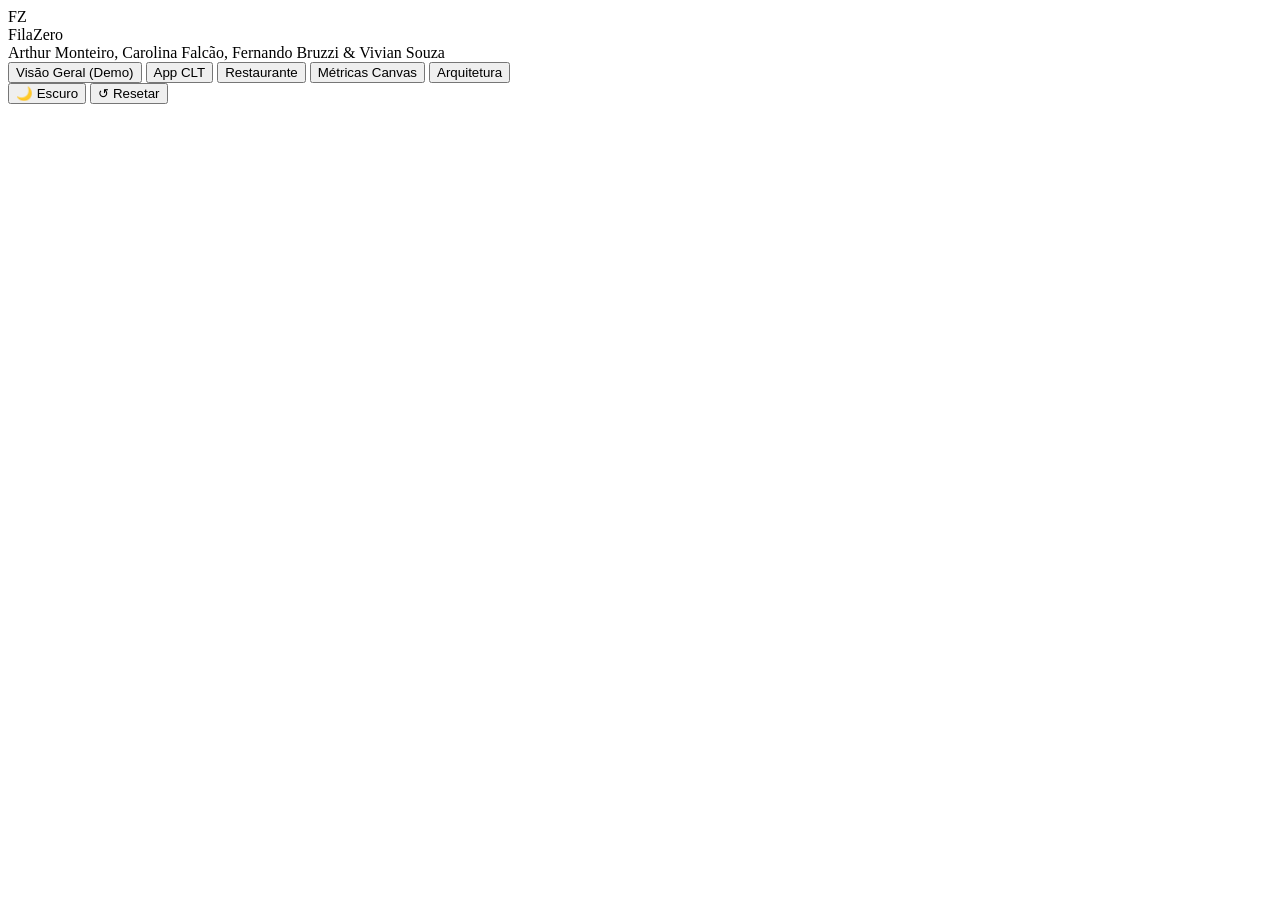
==== static/index.html @ 605e4504 "commit inicial" ====
<!DOCTYPE html>
<html lang="pt-BR" data-theme="light">
<head>
  <meta charset="UTF-8" />
  <meta name="viewport" content="width=device-width, initial-scale=1.0" />
  <title>FilaZero CLT — MVP Gestão de Filas</title>
  <link rel="stylesheet" href="/styles.css" />
</head>
<body>
  <header class="topbar">
    <div class="topbar-inner">
      <div class="brand">
        <div class="brand-logo">FZ</div>
        <div>
          <div class="brand-title">FilaZero</div>
          <div class="brand-sub">Arthur Monteiro, Carolina Falcão, Fernando Bruzzi &amp; Vivian Souza</div>
        </div>
      </div>

      <nav class="nav-tabs" id="navTabs">
        <button class="nav-tab active" data-view="split">Visão Geral (Demo)</button>
        <button class="nav-tab" data-view="clt">App CLT</button>
        <button class="nav-tab" data-view="restaurant">Restaurante</button>
        <button class="nav-tab" data-view="metrics">Métricas Canvas</button>
        <button class="nav-tab" data-view="arch">Arquitetura</button>
      </nav>

      <div class="top-actions">
        <button class="btn btn-outline btn-sm" id="btnThemeToggle" title="Alternar tema Claro / Escuro">
          🌙 Escuro
        </button>
        <button class="btn btn-outline btn-sm" id="btnResetDemo" title="Restaurar dados iniciais">
          ↺ Resetar
        </button>
      </div>
    </div>
  </header>

  <main class="container">
    <div id="appRoot"></div>
  </main>

  <div class="toast-container" id="toastContainer"></div>

  <script src="/app.js"></script>
</body>
</html>
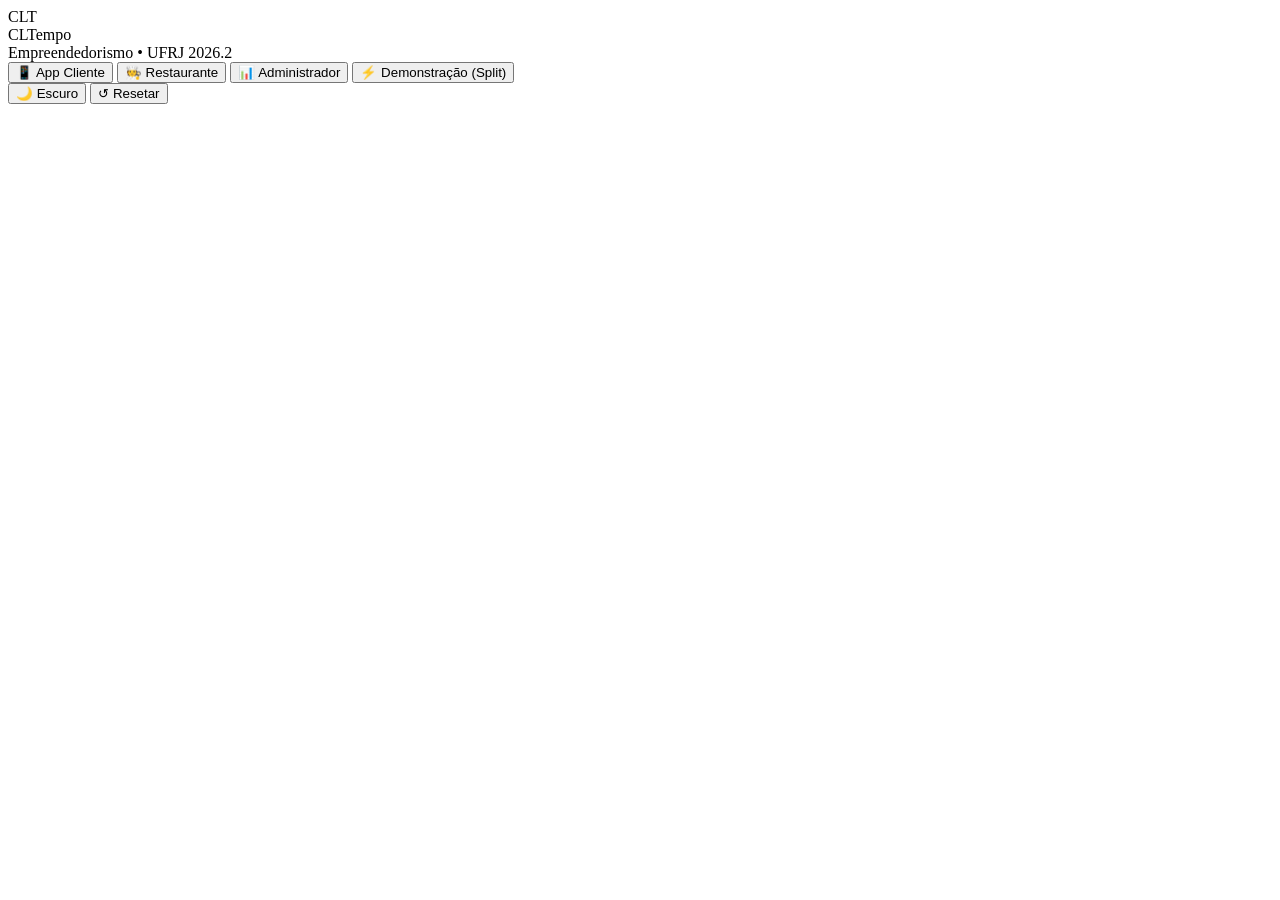
==== commit 77e255a6: "Reestruturação do MVP Reestruturação da interface de clientes do MVP" ====
--- a/static/index.html
+++ b/static/index.html
@@ -2,45 +2,56 @@
 <html lang="pt-BR" data-theme="light">
 <head>
   <meta charset="UTF-8" />
-  <meta name="viewport" content="width=device-width, initial-scale=1.0" />
-  <title>FilaZero CLT — MVP Gestão de Filas</title>
+  <meta name="viewport" content="width=device-width, initial-scale=1.0, maximum-scale=1.0, user-scalable=no" />
+  <title>CLTempo — Gestão Inteligente de Filas Corporativas</title>
   <link rel="stylesheet" href="/styles.css" />
+  <link rel="preconnect" href="https://fonts.googleapis.com">
+  <link rel="preconnect" href="https://fonts.gstatic.com" crossorigin>
+  <link href="https://fonts.googleapis.com/css2?family=Inter:wght@400;500;600;700;800&family=Plus+Jakarta+Sans:wght@600;700;800&display=swap" rel="stylesheet">
 </head>
 <body>
+  <!-- Topbar / Header de Controle da Plataforma -->
   <header class="topbar">
     <div class="topbar-inner">
-      <div class="brand">
-        <div class="brand-logo">FZ</div>
+      <div class="brand" onclick="switchMainView('client')" style="cursor:pointer;">
+        <div class="brand-logo">CLT</div>
         <div>
-          <div class="brand-title">FilaZero</div>
-          <div class="brand-sub">Arthur Monteiro, Carolina Falcão, Fernando Bruzzi &amp; Vivian Souza</div>
+          <div class="brand-title">CLTempo</div>
+          <div class="brand-sub">Empreendedorismo • UFRJ 2026.2</div>
         </div>
       </div>
 
+      <!-- Seletor das Três Interfaces + Demonstração -->
       <nav class="nav-tabs" id="navTabs">
-        <button class="nav-tab active" data-view="split">Visão Geral (Demo)</button>
-        <button class="nav-tab" data-view="clt">App CLT</button>
-        <button class="nav-tab" data-view="restaurant">Restaurante</button>
-        <button class="nav-tab" data-view="metrics">Métricas Canvas</button>
-        <button class="nav-tab" data-view="arch">Arquitetura</button>
+        <button class="nav-tab active" data-view="client">📱 App Cliente</button>
+        <button class="nav-tab" data-view="restaurant">🧑‍🍳 Restaurante</button>
+        <button class="nav-tab" data-view="admin">📊 Administrador</button>
+        <button class="nav-tab" data-view="split">⚡ Demonstração (Split)</button>
       </nav>
 
       <div class="top-actions">
         <button class="btn btn-outline btn-sm" id="btnThemeToggle" title="Alternar tema Claro / Escuro">
           🌙 Escuro
         </button>
-        <button class="btn btn-outline btn-sm" id="btnResetDemo" title="Restaurar dados iniciais">
+        <button class="btn btn-outline btn-sm" id="btnResetDemo" title="Restaurar dados iniciais do piloto">
           ↺ Resetar
         </button>
       </div>
     </div>
   </header>
 
+  <!-- Container Principal -->
   <main class="container">
     <div id="appRoot"></div>
   </main>
 
+  <!-- Notificações Toast -->
   <div class="toast-container" id="toastContainer"></div>
+
+  <!-- Modal Global (para Detalhes do Restaurante, Google Maps e Ações) -->
+  <div id="modalOverlay" class="modal-overlay" style="display:none;" onclick="closeModalOnOverlay(event)">
+    <div class="modal-container" id="modalContainer"></div>
+  </div>
 
   <script src="/app.js"></script>
 </body>
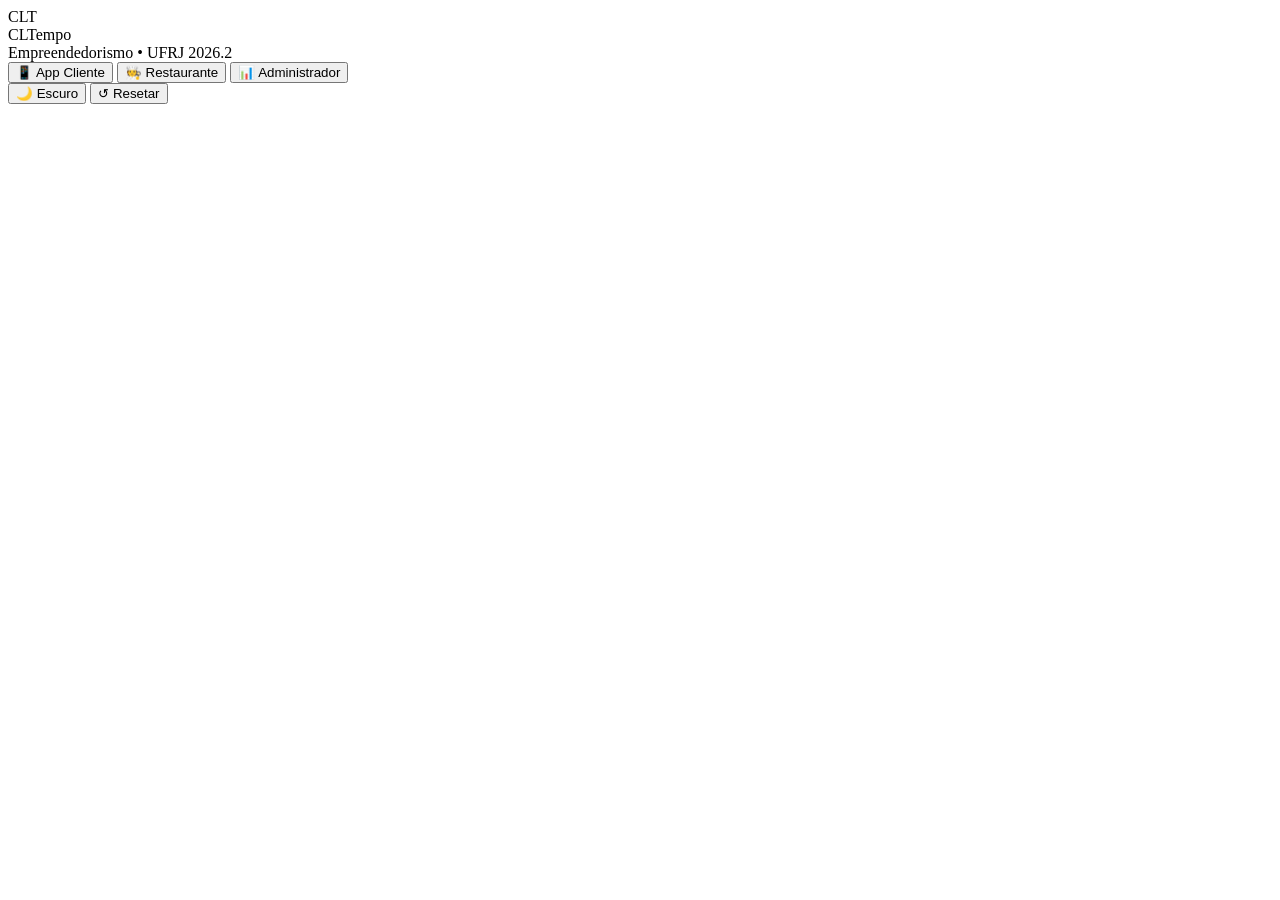
==== commit da542c8e: "Recriação do repositório" ====
--- a/static/index.html
+++ b/static/index.html
@@ -26,7 +26,6 @@
         <button class="nav-tab active" data-view="client">📱 App Cliente</button>
         <button class="nav-tab" data-view="restaurant">🧑‍🍳 Restaurante</button>
         <button class="nav-tab" data-view="admin">📊 Administrador</button>
-        <button class="nav-tab" data-view="split">⚡ Demonstração (Split)</button>
       </nav>
 
       <div class="top-actions">
